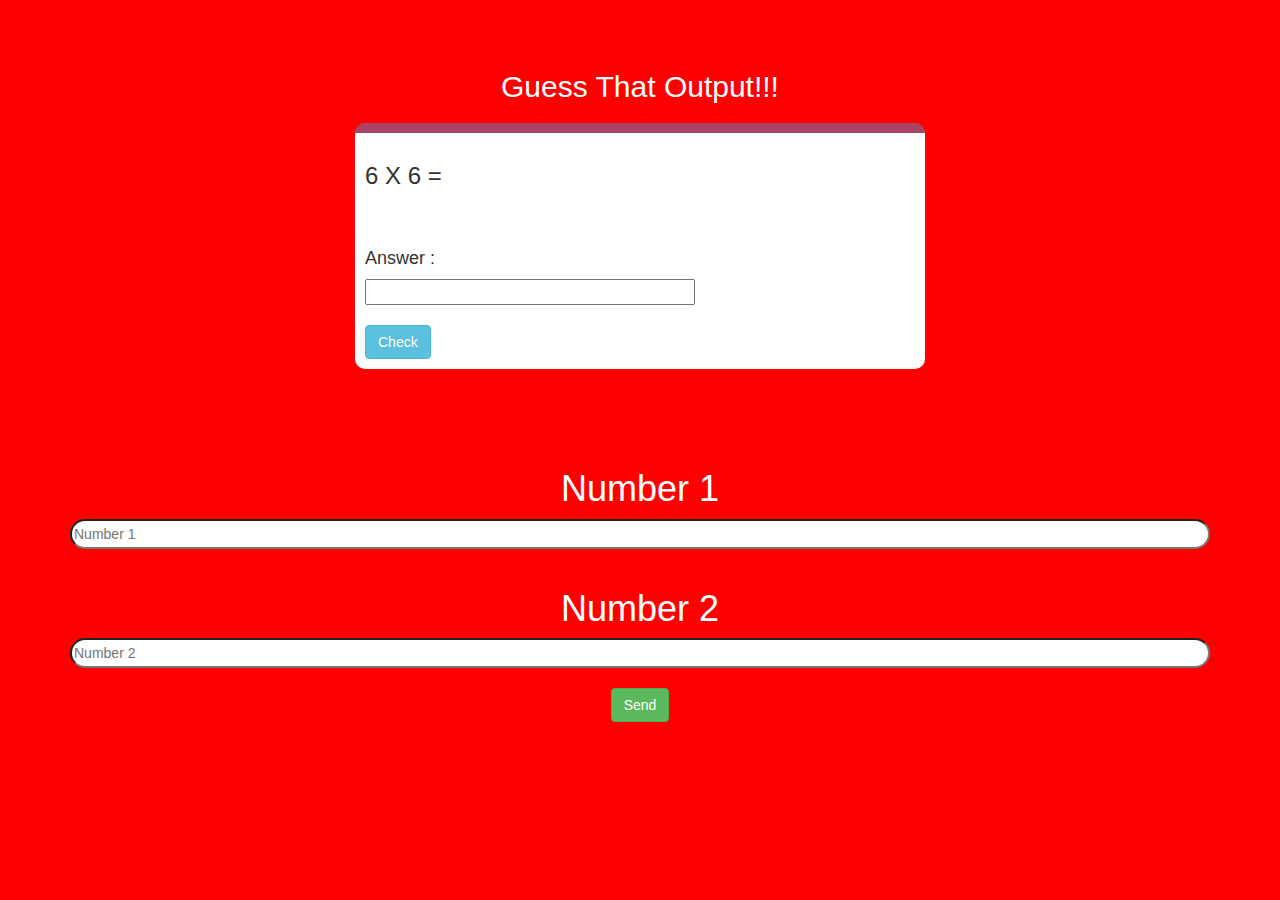
==== quiz_game_page.html @ c3899cdf "Add files via upload" ====
<!DOCTYPE html>
<html lang="en">
    <head>
        <title>Guess That Output!!!</title>

        <meta name="viewport" content="width=device-width, initial-scale=1">
    <link rel="stylesheet" href="https://maxcdn.bootstrapcdn.com/bootstrap/3.4.0/css/bootstrap.min.css">
    <script src="https://ajax.googleapis.com/ajax/libs/jquery/3.4.1/jquery.min.js"></script>
    <script src="https://maxcdn.bootstrapcdn.com/bootstrap/3.4.0/js/bootstrap.min.js"></script>

    <link rel="stylesheet" href="quiz_game.css">
    </head>

    <body>
        <h4 id="player1_name"></h4><span id="player1_score"></span>
        <br>
        <h4 id="player2_name"></h4><span id="player2_score"></span>

        <div class="container">
            <center>
                <h2 style="color: white;">Guess That Output!!!</h2>
                <h3 id="player_question"></h3>
		        <h3 id="player_answer"></h3>

                <div id="output" class="col-lg-6">
                    <h3 type="label">6 X 6 = </h3>
                    <br><br>
                    <h4>Answer : </h4>
                    <input type="text" id="answer">
                    <br><br>
                    <button onclick="check();" class="btn btn-info">Check</button>
                </div>
                <br><br><br><br>
                <h1 style="color: white;">Number 1</h1>
                <input type="text" style="width: 100%; border-radius: 15px; height: 30px;" placeholder="Number 1">
                <br><br>
                <h1 style="color: white;">Number 2</h1>
                <input type="text" style="width: 100%; border-radius: 15px; height: 30px;" placeholder="Number 2">
                <br><br>
                <button onclick="send();" class="btn btn-success">Send</button>
            </center>
        </div>
        <script src="quiz_game_page.js"></script>
    </body>
</html>
---- quiz_game.css ----
body
{
	background: red;
}

	.login_div1 , .login_div2
	{
		background: white;
		padding: 10px;
		float: none;
		border-radius: 15px;
	}


#player1_name , #player2_name
{
	display: inline-block;
	margin-left: 20px;
}
#answer
{
	width: 60%;
}
#word_display
{
	letter-spacing: 5px;
}
#output
{
background: white;
border-radius: 10px;
border-top: 10px solid #AA4465;
padding: 10px;
float: none;
text-align: left;
}
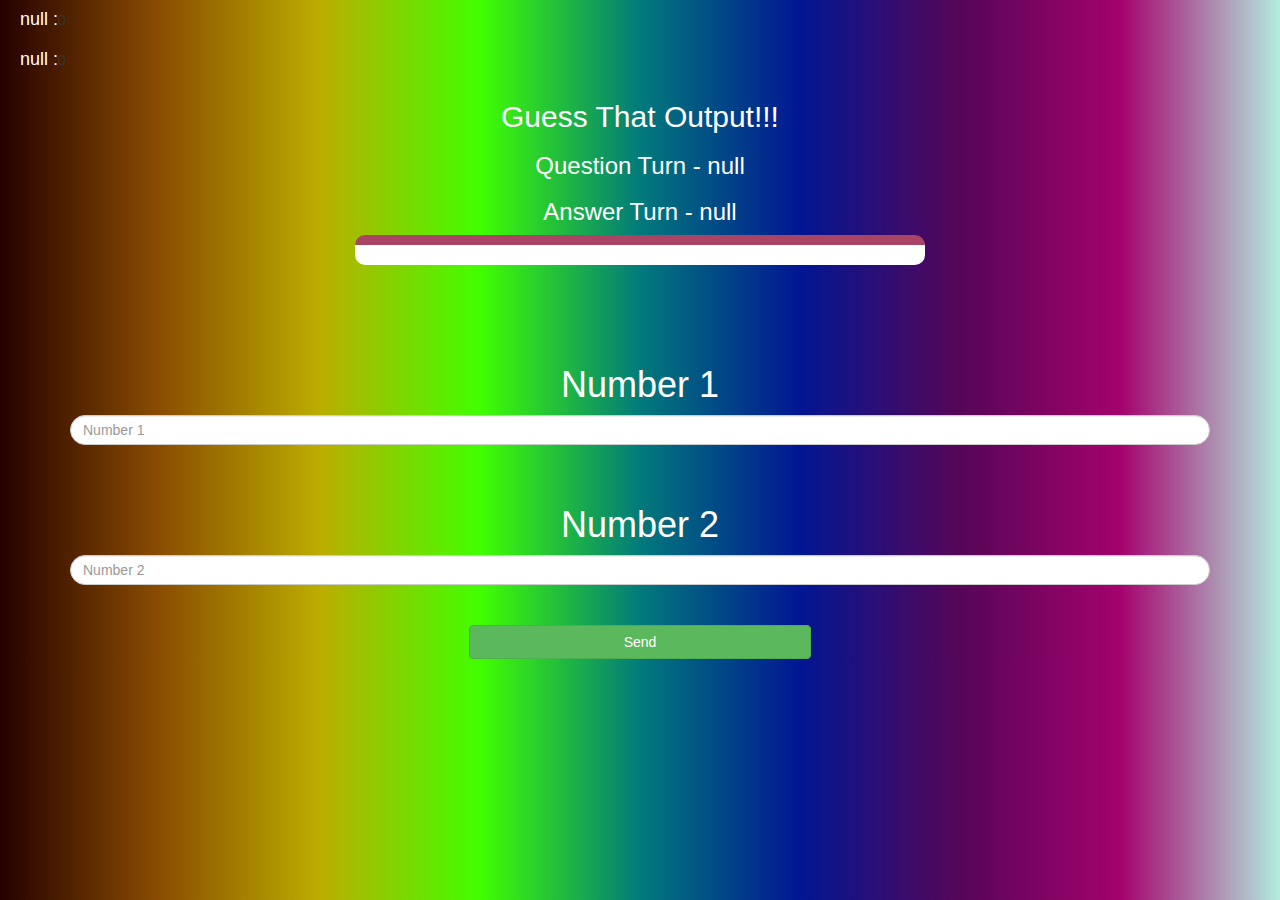
==== commit e494dccf: "Add files via upload" ====
--- a/quiz_game_page.html
+++ b/quiz_game_page.html
@@ -12,32 +12,25 @@
     </head>
 
     <body>
-        <h4 id="player1_name"></h4><span id="player1_score"></span>
+        <h4 style="color: white;" id="player1_name"></h4><span id="player1_score"></span>
         <br>
-        <h4 id="player2_name"></h4><span id="player2_score"></span>
+        <h4 style="color: white;" id="player2_name"></h4><span id="player2_score"></span>
 
         <div class="container">
             <center>
                 <h2 style="color: white;">Guess That Output!!!</h2>
-                <h3 id="player_question"></h3>
-		        <h3 id="player_answer"></h3>
+                <h3 style="color: white;" id="player_question"></h3>
+		        <h3 style="color: white;" id="player_answer"></h3>
 
-                <div id="output" class="col-lg-6">
-                    <h3 type="label">6 X 6 = </h3>
-                    <br><br>
-                    <h4>Answer : </h4>
-                    <input type="text" id="answer">
-                    <br><br>
-                    <button onclick="check();" class="btn btn-info">Check</button>
-                </div>
+                <div id="output" class="col-lg-6"></div>
                 <br><br><br><br>
                 <h1 style="color: white;">Number 1</h1>
-                <input type="text" style="width: 100%; border-radius: 15px; height: 30px;" placeholder="Number 1">
+                <input id="number1" class="form-control" type="text" style="width: 100%; border-radius: 15px; height: 30px;" placeholder="Number 1">
                 <br><br>
                 <h1 style="color: white;">Number 2</h1>
-                <input type="text" style="width: 100%; border-radius: 15px; height: 30px;" placeholder="Number 2">
+                <input id="number2" class="form-control" type="text" style="width: 100%; border-radius: 15px; height: 30px;" placeholder="Number 2">
                 <br><br>
-                <button onclick="send();" class="btn btn-success">Send</button>
+                <button style="width: 30%;" onclick="send();" class="btn btn-success">Send</button>
             </center>
         </div>
         <script src="quiz_game_page.js"></script>
--- a/quiz_game.css
+++ b/quiz_game.css
@@ -1,6 +1,7 @@
 body
 {
-	background: red;
+    background: rgb(36,0,0);
+    background: linear-gradient(90deg, rgba(36,0,0,1) 0%, rgba(138,77,2,1) 12.5%, rgba(188,173,1,1) 25%, rgba(65,255,0,1) 37.5%, rgba(2,122,123,1) 50%, rgba(2,22,147,1) 62.5%, rgba(83,2,84,0.9862385321100917) 75%, rgba(164,2,109,1) 87.5%, rgba(179,236,223,1) 100%);
 }
 
 	.login_div1 , .login_div2
